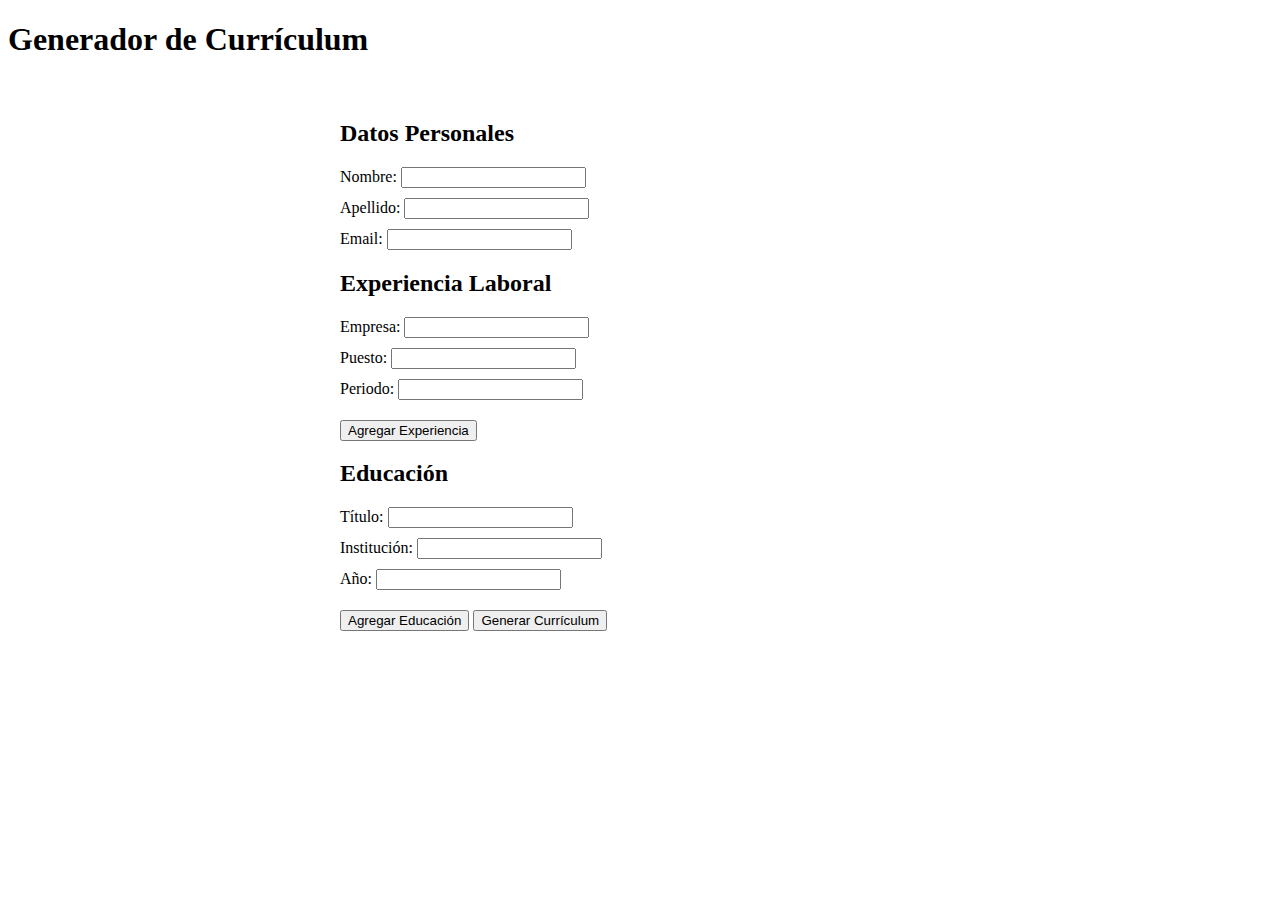
==== pruebas/index.html @ df4c04f8 "contraseña y prueba de generador curriculum" ====
<!DOCTYPE html>
<html>
<head>
  <title>Generador de Currículum</title>
  <link rel="stylesheet" type="text/css" href="style.css">
</head>
<body>
  <h1>Generador de Currículum</h1>

  <div class="container">
    <h2>Datos Personales</h2>
    <div class="form-group">
      <label for="nombre">Nombre:</label>
      <input type="text" id="nombre" required>
    </div>
    <div class="form-group">
      <label for="apellido">Apellido:</label>
      <input type="text" id="apellido" required>
    </div>
    <div class="form-group">
      <label for="email">Email:</label>
      <input type="email" id="email" required>
    </div>

    <h2>Experiencia Laboral</h2>
    <div class="experiencia-container">
      <div class="form-group">
        <label for="empresa">Empresa:</label>
        <input type="text" id="empresa">
      </div>
      <div class="form-group">
        <label for="puesto">Puesto:</label>
        <input type="text" id="puesto">
      </div>
      <div class="form-group">
        <label for="periodo">Periodo:</label>
        <input type="text" id="periodo">
      </div>
    </div>

    <button id="agregar-experiencia-btn">Agregar Experiencia</button>

    <h2>Educación</h2>
    <div class="educacion-container">
      <div class="form-group">
        <label for="titulo">Título:</label>
        <input type="text" id="titulo">
      </div>
      <div class="form-group">
        <label for="institucion">Institución:</label>
        <input type="text" id="institucion">
      </div>
      <div class="form-group">
        <label for="anio">Año:</label>
        <input type="text" id="anio">
      </div>
    </div>

    <button id="agregar-educacion-btn">Agregar Educación</button>

    <button id="generar-cv-btn">Generar Currículum</button>

    <div id="cv-container" class="hidden">
      <h2>Curriculum Vitae</h2>
      <div id="cv-datos"></div>
      <div id="cv-experiencia"></div>
      <div id="cv-educacion"></div>
    </div>
  </div>

  <script src="script.js"></script>
</body>
</html>
---- pruebas/style.css ----
.container {
  max-width: 600px;
  margin: 0 auto;
  padding: 20px;
}

.form-group {
  margin-bottom: 10px;
}

.experiencia-container,
.educacion-container {
  margin-bottom: 20px;
}

.hidden {
  display: none;
}
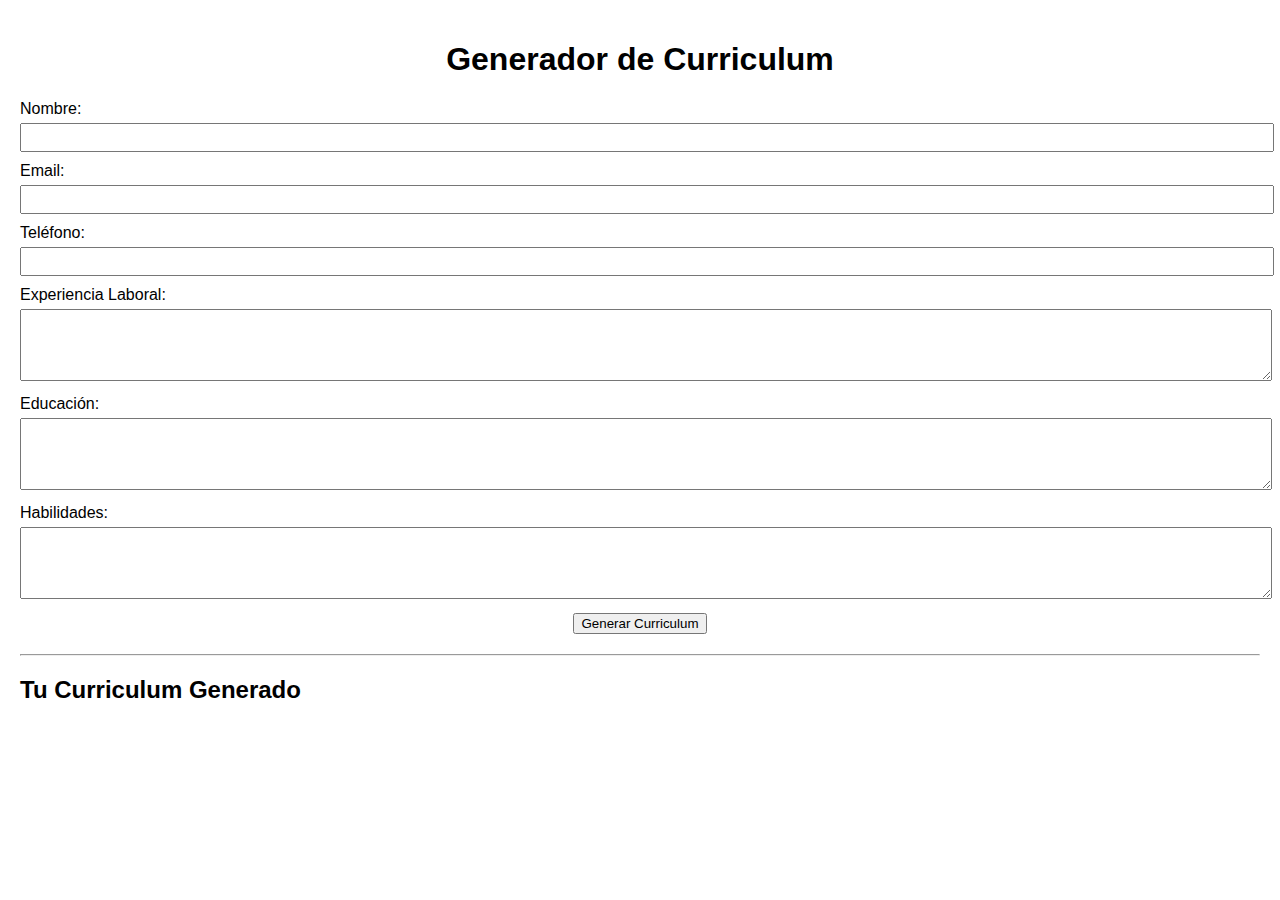
==== commit 4dd82dfb: "diseño adaptado" ====
--- a/pruebas/index.html
+++ b/pruebas/index.html
@@ -1,74 +1,51 @@
 <!DOCTYPE html>
 <html>
+
 <head>
-  <title>Generador de Currículum</title>
+  <title>Generador de Curriculum</title>
   <link rel="stylesheet" type="text/css" href="style.css">
 </head>
+
 <body>
-  <h1>Generador de Currículum</h1>
+  <h1>Generador de Curriculum</h1>
 
-  <div class="container">
-    <h2>Datos Personales</h2>
-    <div class="form-group">
-      <label for="nombre">Nombre:</label>
-      <input type="text" id="nombre" required>
-    </div>
-    <div class="form-group">
-      <label for="apellido">Apellido:</label>
-      <input type="text" id="apellido" required>
-    </div>
-    <div class="form-group">
-      <label for="email">Email:</label>
-      <input type="email" id="email" required>
-    </div>
+  <form id="resume-form">
+    <label for="name">Nombre:</label>
+    <input type="text" id="name" required>
 
-    <h2>Experiencia Laboral</h2>
-    <div class="experiencia-container">
-      <div class="form-group">
-        <label for="empresa">Empresa:</label>
-        <input type="text" id="empresa">
-      </div>
-      <div class="form-group">
-        <label for="puesto">Puesto:</label>
-        <input type="text" id="puesto">
-      </div>
-      <div class="form-group">
-        <label for="periodo">Periodo:</label>
-        <input type="text" id="periodo">
-      </div>
-    </div>
+    <label for="email">Email:</label>
+    <input type="email" id="email" required>
 
-    <button id="agregar-experiencia-btn">Agregar Experiencia</button>
+    <label for="phone">Teléfono:</label>
+    <input type="tel" id="phone" required>
 
-    <h2>Educación</h2>
-    <div class="educacion-container">
-      <div class="form-group">
-        <label for="titulo">Título:</label>
-        <input type="text" id="titulo">
-      </div>
-      <div class="form-group">
-        <label for="institucion">Institución:</label>
-        <input type="text" id="institucion">
-      </div>
-      <div class="form-group">
-        <label for="anio">Año:</label>
-        <input type="text" id="anio">
-      </div>
-    </div>
+    <label for="experience">Experiencia Laboral:</label>
+    <textarea id="experience" rows="4" required></textarea>
 
-    <button id="agregar-educacion-btn">Agregar Educación</button>
+    <label for="education">Educación:</label>
+    <textarea id="education" rows="4" required></textarea>
 
-    <button id="generar-cv-btn">Generar Currículum</button>
+    <label for="skills">Habilidades:</label>
+    <textarea id="skills" rows="4" required></textarea>
 
-    <div id="cv-container" class="hidden">
-      <h2>Curriculum Vitae</h2>
-      <div id="cv-datos"></div>
-      <div id="cv-experiencia"></div>
-      <div id="cv-educacion"></div>
-    </div>
+    <button type="submit">Generar Curriculum</button>
+  </form>
+  <hr />
+  <h2>Tu Curriculum Generado</h2>
+  <div id="generated-resume" class="hidden">
+    <div id="name-section"></div>
+    <div id="contact-section"></div>
+    <div id="contact-phone-section"></div>
+    <hr/>
+    Experiencia Laboral:
+    <div id="experience-section"></div>
+    Educación:
+    <div id="education-section"></div>
+    Habilidades: 
+    <div id="skills-section"></div>
   </div>
 
   <script src="script.js"></script>
 </body>
-</html>
 
+</html>--- a/pruebas/style.css
+++ b/pruebas/style.css
@@ -1,21 +1,71 @@
-.container {
-  max-width: 600px;
-  margin: 0 auto;
+body {
+  font-family: Arial, sans-serif;
+  margin: 0;
   padding: 20px;
 }
 
-.form-group {
+h1 {
+  text-align: center;
+}
+
+form {
+  margin-bottom: 20px;
+}
+
+label {
+  display: block;
+  margin-bottom: 5px;
+}
+
+input,
+textarea {
+  width: 100%;
+  padding: 5px;
   margin-bottom: 10px;
 }
 
-.experiencia-container,
-.educacion-container {
-  margin-bottom: 20px;
+button[type="submit"] {
+  display: block;
+  margin: 0 auto;
+}
+
+#generated-resume {
+  margin: auto;
+  margin-top: 30px;
+  width: 70%;
+  padding: 2%;
+  border: 1em solid black;
+  display: none;
 }
 
 .hidden {
   display: none;
 }
 
-  
-  +#name-section {
+  font-size: xx-large;
+  text-align: center;
+}
+
+#contact-section{
+  margin: auto;
+  text-align: right;
+}
+#contact-phone-section{
+  margin: auto;
+  text-align: right;
+}
+#experience-section{
+  margin: auto;
+  padding: 0% 2%;
+}
+#education-section{
+  margin: auto;
+  padding: 0% 2%;
+}
+#skills-section{
+  margin: auto;
+  padding: 0% 2%;
+}
+
+
